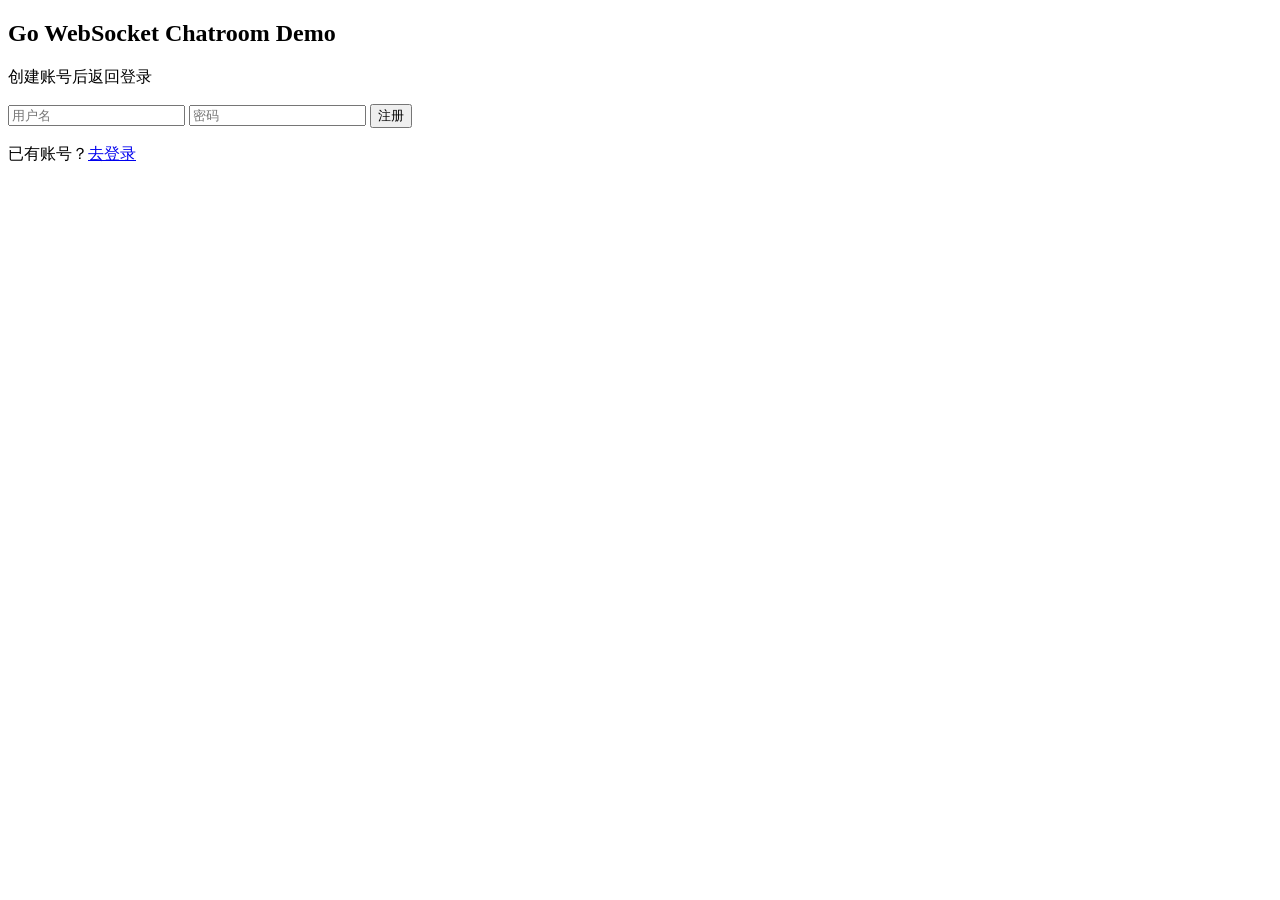
==== public/register.html @ 2c293065 "Initial commit: Go WebSocket chatroom demo" ====
<!doctype html>
<html lang="zh-CN">
<head>
    <meta charset="UTF-8">
    <meta name="viewport" content="width=device-width, initial-scale=1.0">
    <title>Go WebSocket Chatroom Demo</title>
    <link rel="stylesheet" href="/style.css">
</head>
<body>
<main class="auth-shell">
    <section class="panel auth-panel">
        <h1>Go WebSocket Chatroom Demo</h1>
        <p class="hint">创建账号后返回登录</p>
        <form id="registerForm" class="auth-form">
            <input name="username" type="text" placeholder="用户名" autocomplete="username" required>
            <input name="password" type="password" placeholder="密码" autocomplete="new-password" required>
            <button type="submit">注册</button>
        </form>
        <p id="message" class="form-message"></p>
        <p class="hint">已有账号？<a href="/login">去登录</a></p>
    </section>
</main>
<script>
    document.getElementById('registerForm').addEventListener('submit', async (event) => {
        event.preventDefault();
        const form = event.currentTarget;
        const message = document.getElementById('message');
        const submitButton = form.querySelector('button[type="submit"]');
        const body = {
            username: form.username.value.trim(),
            password: form.password.value,
        };

        if (!body.username || !body.password) {
            message.textContent = '请填写用户名和密码';
            return;
        }

        message.textContent = '正在注册...';
        submitButton.disabled = true;

        try {
            const response = await fetch('/api/register', {
                method: 'POST',
                headers: { 'Content-Type': 'application/json' },
                body: JSON.stringify(body),
            });

            if (response.ok) {
                message.textContent = '注册成功，请登录';
                setTimeout(() => { window.location.href = '/login'; }, 600);
                return;
            }

            const data = await response.json().catch(() => ({}));
            message.textContent = data.error === 'user already exists' ? '该用户名已被注册' : (data.error || '注册失败，请稍后再试');
        } catch {
            message.textContent = '网络异常，注册失败';
        } finally {
            submitButton.disabled = false;
        }
    });
</script>
</body>
</html>
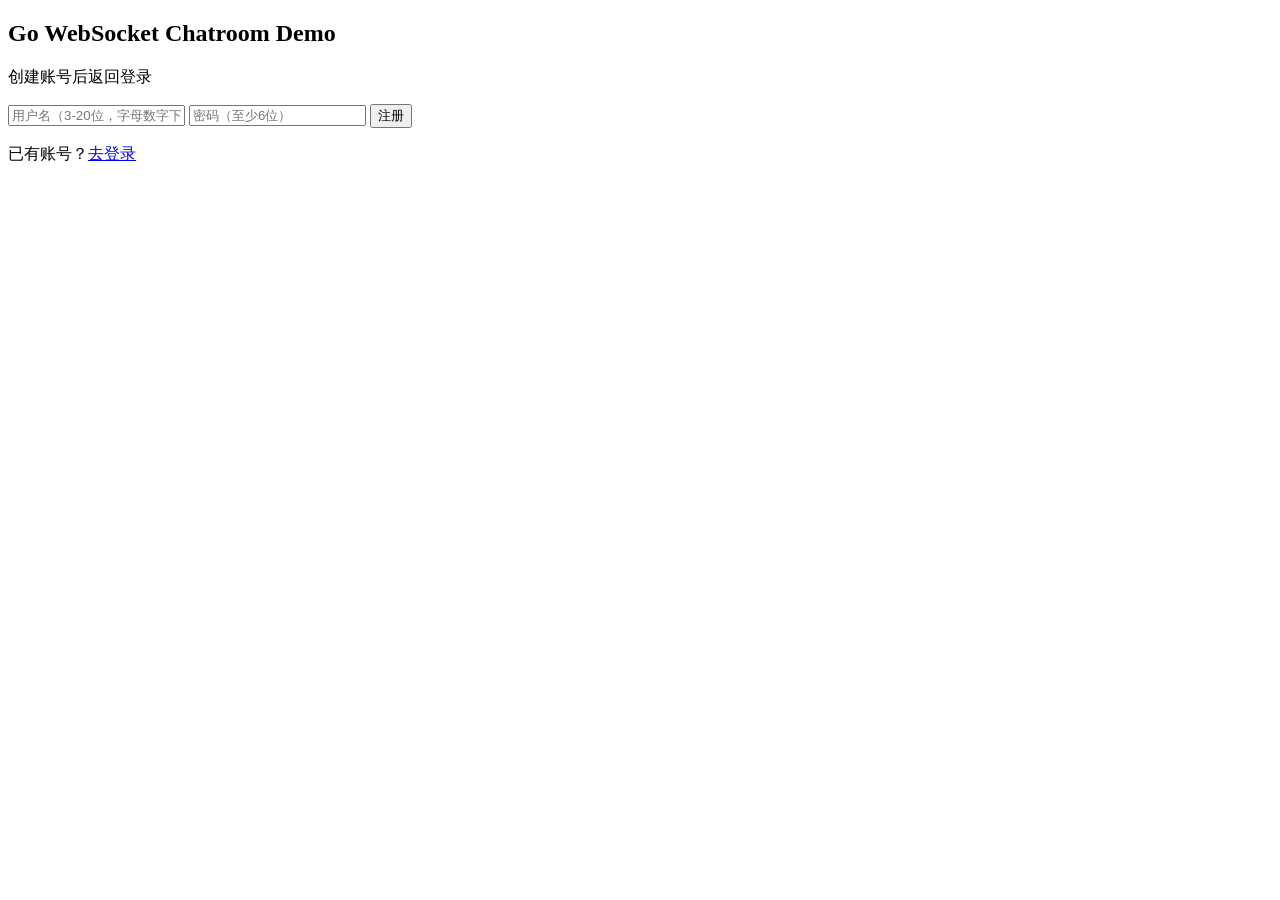
==== commit 337645f8: "feat: improve chatroom docs validation and reconnect ux" ====
--- a/public/register.html
+++ b/public/register.html
@@ -12,8 +12,8 @@
         <h1>Go WebSocket Chatroom Demo</h1>
         <p class="hint">创建账号后返回登录</p>
         <form id="registerForm" class="auth-form">
-            <input name="username" type="text" placeholder="用户名" autocomplete="username" required>
-            <input name="password" type="password" placeholder="密码" autocomplete="new-password" required>
+            <input name="username" type="text" placeholder="用户名（3-20位，字母数字下划线）" autocomplete="username" required minlength="3" maxlength="20" pattern="[a-zA-Z0-9_\-]+" title="只允许字母、数字、下划线、短横线">
+            <input name="password" type="password" placeholder="密码（至少6位）" autocomplete="new-password" required minlength="6">
             <button type="submit">注册</button>
         </form>
         <p id="message" class="form-message"></p>
@@ -26,13 +26,26 @@
         const form = event.currentTarget;
         const message = document.getElementById('message');
         const submitButton = form.querySelector('button[type="submit"]');
-        const body = {
-            username: form.username.value.trim(),
-            password: form.password.value,
-        };
+        const username = form.username.value.trim();
+        const password = form.password.value;
 
-        if (!body.username || !body.password) {
+        if (!username || !password) {
             message.textContent = '请填写用户名和密码';
+            return;
+        }
+
+        if (username.length < 3 || username.length > 20) {
+            message.textContent = '用户名长度应为 3-20 位';
+            return;
+        }
+
+        if (!/^[a-zA-Z0-9_\-]+$/.test(username)) {
+            message.textContent = '用户名只允许字母、数字、下划线、短横线';
+            return;
+        }
+
+        if (password.length < 6) {
+            message.textContent = '密码至少需要 6 位';
             return;
         }
 
@@ -43,7 +56,7 @@
             const response = await fetch('/api/register', {
                 method: 'POST',
                 headers: { 'Content-Type': 'application/json' },
-                body: JSON.stringify(body),
+                body: JSON.stringify({ username, password }),
             });
 
             if (response.ok) {
@@ -53,7 +66,15 @@
             }
 
             const data = await response.json().catch(() => ({}));
-            message.textContent = data.error === 'user already exists' ? '该用户名已被注册' : (data.error || '注册失败，请稍后再试');
+            if (data.error === 'user already exists') {
+                message.textContent = '该用户名已被注册';
+            } else if (data.error === 'username must be 3-20 characters, only letters, digits, hyphens, underscores') {
+                message.textContent = '用户名需 3-20 位，只允许字母、数字、下划线、短横线';
+            } else if (data.error === 'password must be at least 6 characters') {
+                message.textContent = '密码至少需要 6 位';
+            } else {
+                message.textContent = data.error || '注册失败，请稍后再试';
+            }
         } catch {
             message.textContent = '网络异常，注册失败';
         } finally {
